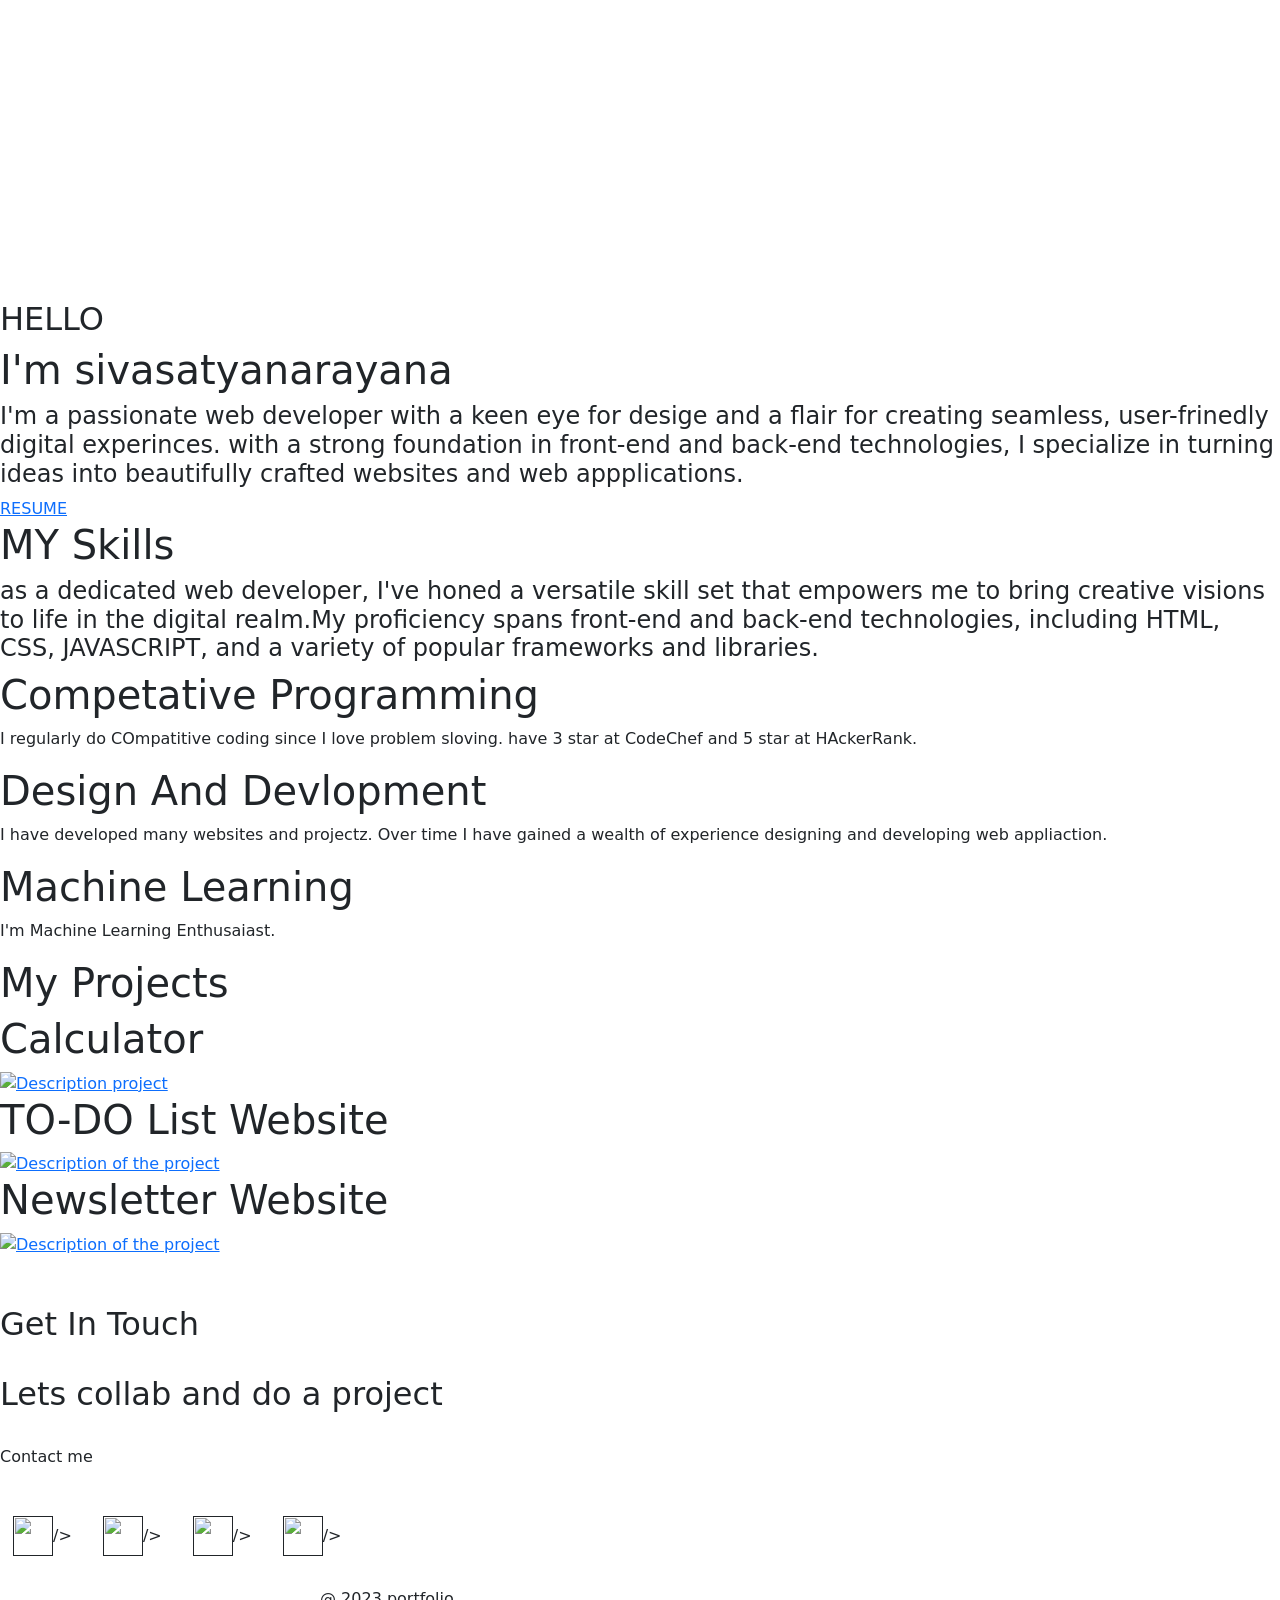
==== index.html @ d50d9cbf "Add files via upload" ====
<!DOCTYPE html>
<html lang="en">
    <head>
        <meta charset="UTF-8"/>
        <meta http-equiv="X-UA-Compatble" content="IE=edge"/>
        <meta name="viewport" content="width=device-width, initial-scale=1"/>
        <title>Portfolio</title> 
        <link rel="stylesheet" href="index.css"/>
        <link href="https://cdn.jsdelivr.net/npm/bootstrap@5.3.2/dist/css/bootstrap.min.css" rel="stylesheet" integrity="sha384-T3c6CoIi6uLrA9TneNEoa7RxnatzjcDSCmG1MXxSR1GAsXEV/Dwwykc2MPK8M2HN" crossorigin="anonymous">
    </head>
    <body>
        <header class="header_section">
            <div class="container">
                <nav class="collapse navbar-expand-lg custom_nav-container">
                    <div class="collapse navbar-collapse"
                    id="navbarSupportedCOntent">
                <ul class="navbar-nav mx-auto">

                    <li class="nav-item active">
                        <a class="nav-link" herf="index.html">Home</a> 
                    </li>
                    <li class="nav-item">
                        <a class="nav-link" href="#page1">Skills</a>
                    </li>
                     <li class="nav-item">
                        <a class="nav-link" href="#page2">Projects</a>
                     </li>
                     <div  class="nav-item">
                        <a class="nav-link" href="#page3"> Contents</a>
                     </div>
                </ul>
                     </div>
                </nav>
             </div>
    </header>

    <div id="main">
        <div id="page">

            <img src="./portfolio.jpeg" style="padding: 150px;
              border-radius: 50%," alt="" />
            
            <div id="text">
                <h2>HELLO</h2>
                <h1>I'm sivasatyanarayana</h1>
                <h4>
                    I'm a passionate web developer with a keen eye for desige
                    and a 
                    flair for creating seamless, user-frinedly digital experinces. with a strong foundation in front-end and back-end technologies, I specialize in turning ideas into beautifully crafted
                    websites and web appplications.
                </h4>
                <div id="buttons">
                    <buttons id="b2">
                        <a href="">RESUME </a>
                    </buttons>
                </div>

            </div>
        </div>
    </div>


    <div id ="page1">
        <div id ="right">
            <div id ="text1">
                <h1>MY Skills</h1>
                <h4>
                    as a dedicated web developer, I've honed
                    a versatile
                    skill set 
                    that empowers me to bring creative visions to life in the digital realm.My proficiency spans
                    front-end and back-end technologies, including HTML, CSS, JAVASCRIPT, and a 
                    variety of 
                    popular frameworks and libraries.
                </h4>
            </div>
        </div>
    </div>
  <div id="left">
        <div class="box">
            <h1>Competative Programming </h1>
            <p>
                I regularly do COmpatitive coding since I love problem sloving.
                have 3 star at CodeChef and 5 star at HAckerRank.
            </p>
        </div>
        <div class="box">
            <h1>Design And Devlopment</h1>
            <p>
                I have developed many websites and projectz. Over time
                I have
                gained a wealth of experience designing and developing
                web
                appliaction.
            </p>
        </div>
        <div class="box">
            <h1>Machine Learning </h1> 
            <p>I'm Machine Learning Enthusaiast.</p>
        </div>
    </div>
</div>
    <div id="page2">
        <div id="text4">
            <h1>My Projects</h1>
        </div>
    </div id="project">
      <div class="projects p1">
        <div id="text3">
            <h1>Calculator</h1>
        </div>
        <div id="image">
          <a href="your_destination_link_here">
            <img src="./calculator.jpeg"alt="Description project"/>
          </a> 
        </div> 
       </div>
       <div class="projects p2">
        <div id="text3">
            <h1>TO-DO List Website</h1>
        </div>
        <div id="image">
            <a href="Your_destination_link_here">
                <img src="./TO-DO.jpeg" alt="Description of the project"/>
            </a>
        </div>
       </div>
       <div class="projects p3">
        <div id="text3">
            <h1>Newsletter Website</h1>
        </div>
        <div id="image">
            <a href="Your_destination_link_here">
                <img src="./newsletter.jpeg" alt="Description of the project"/>
            </a>
        </div>
       </div>
       
    <section class="end">
        <div id="page3" class="contact-me">
            <br /><br />
            <h2>Get In Touch</h2>
            <br />

            <h2 class="collab">Lets collab and do a project</h2>
            <br />

            <p>Contact me</p>
            <br />

            <a class="btn" href=""
            ><img src="./gmail.jpeg" width="40px"height="40px"
            >/></a>


            <a class="btn" href=""
            ><img src="./github.jpeg" width="40px"height="40px"
            >/></a>


            <a class="btn" href=""
            ><img src="./twitter.jpeg" width="40px"height="40px"
            >/></a>


            <a class="btn" href=""
            ><img src="./github.jpeg" width="40px"height="40px"
            >/></a>
        </div>

        <div class="bottom-cotainer">
            <div style="width: 50%; margin-left: auto; margin-right:
            auto">
            <br>
            <p class="copyright">@ 2023 portfolio.</p>
            </div>
        </div>
    </section>



    </body>
</html>
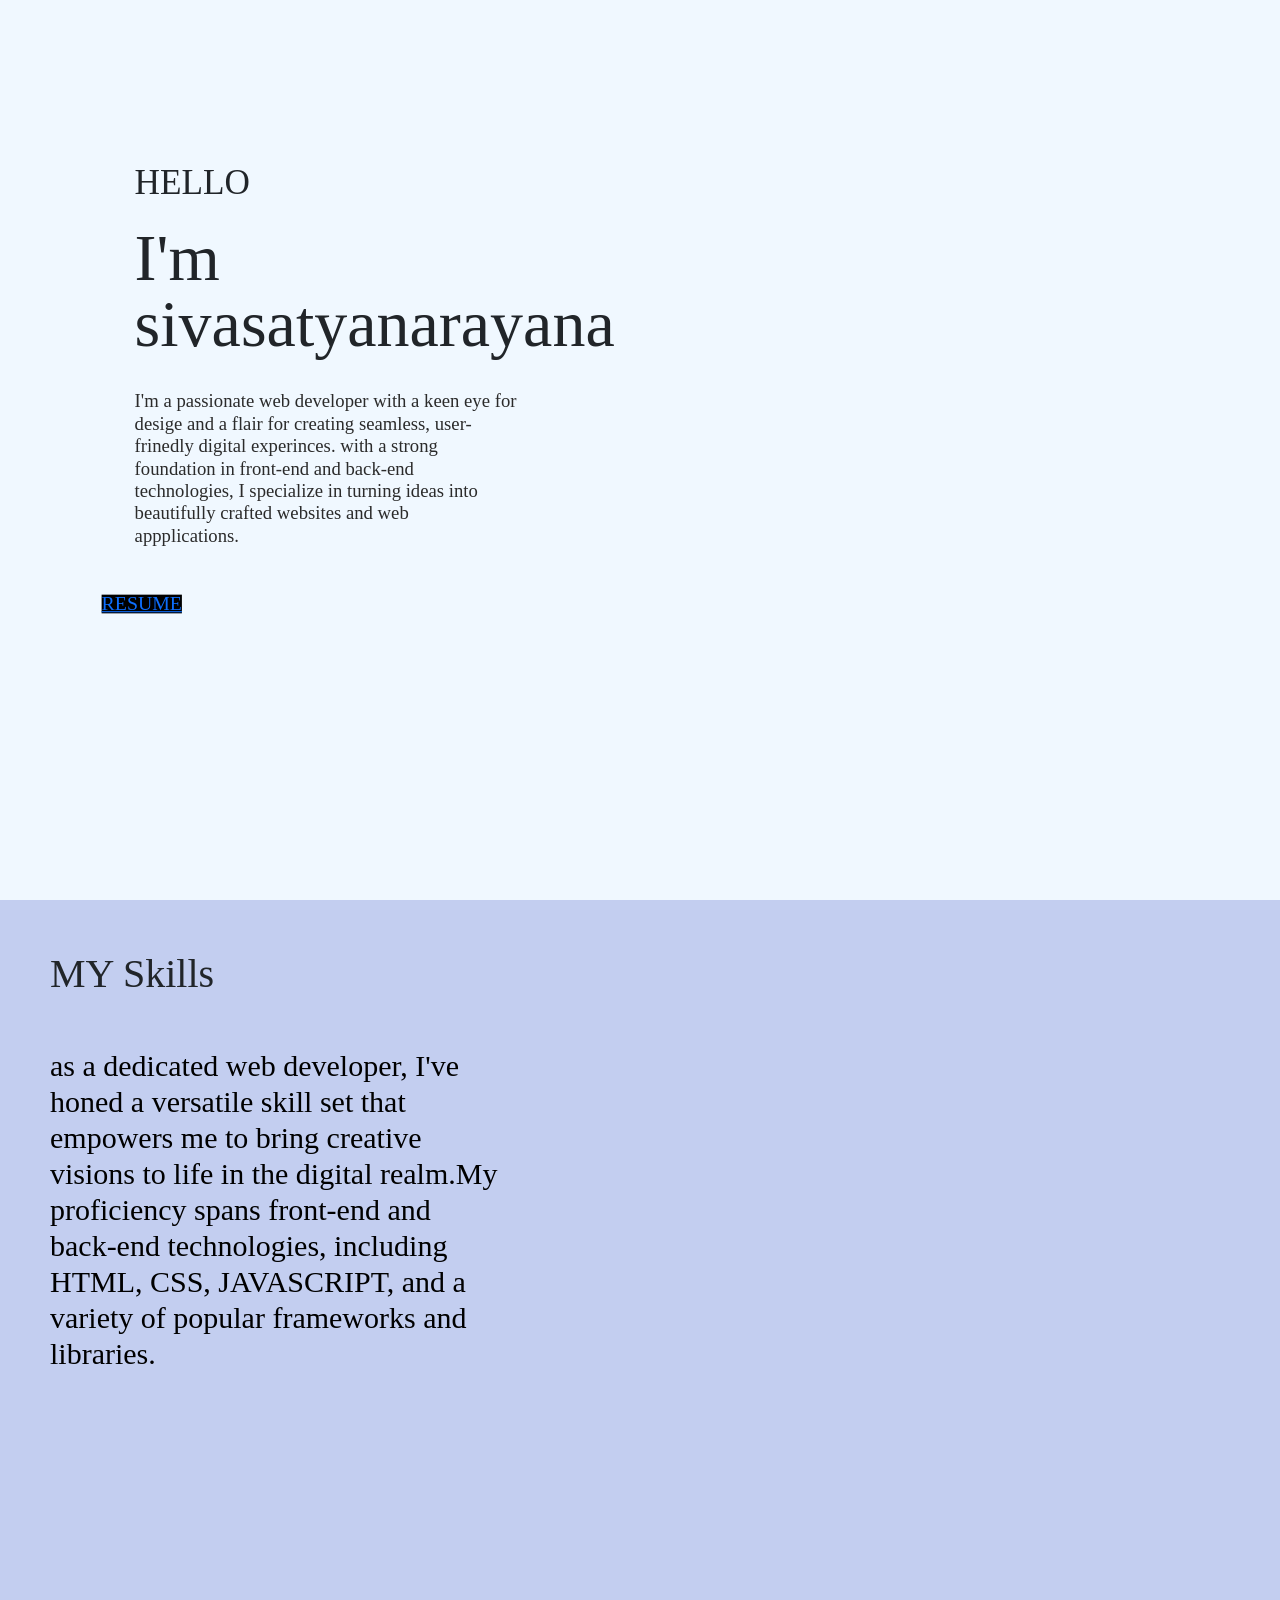
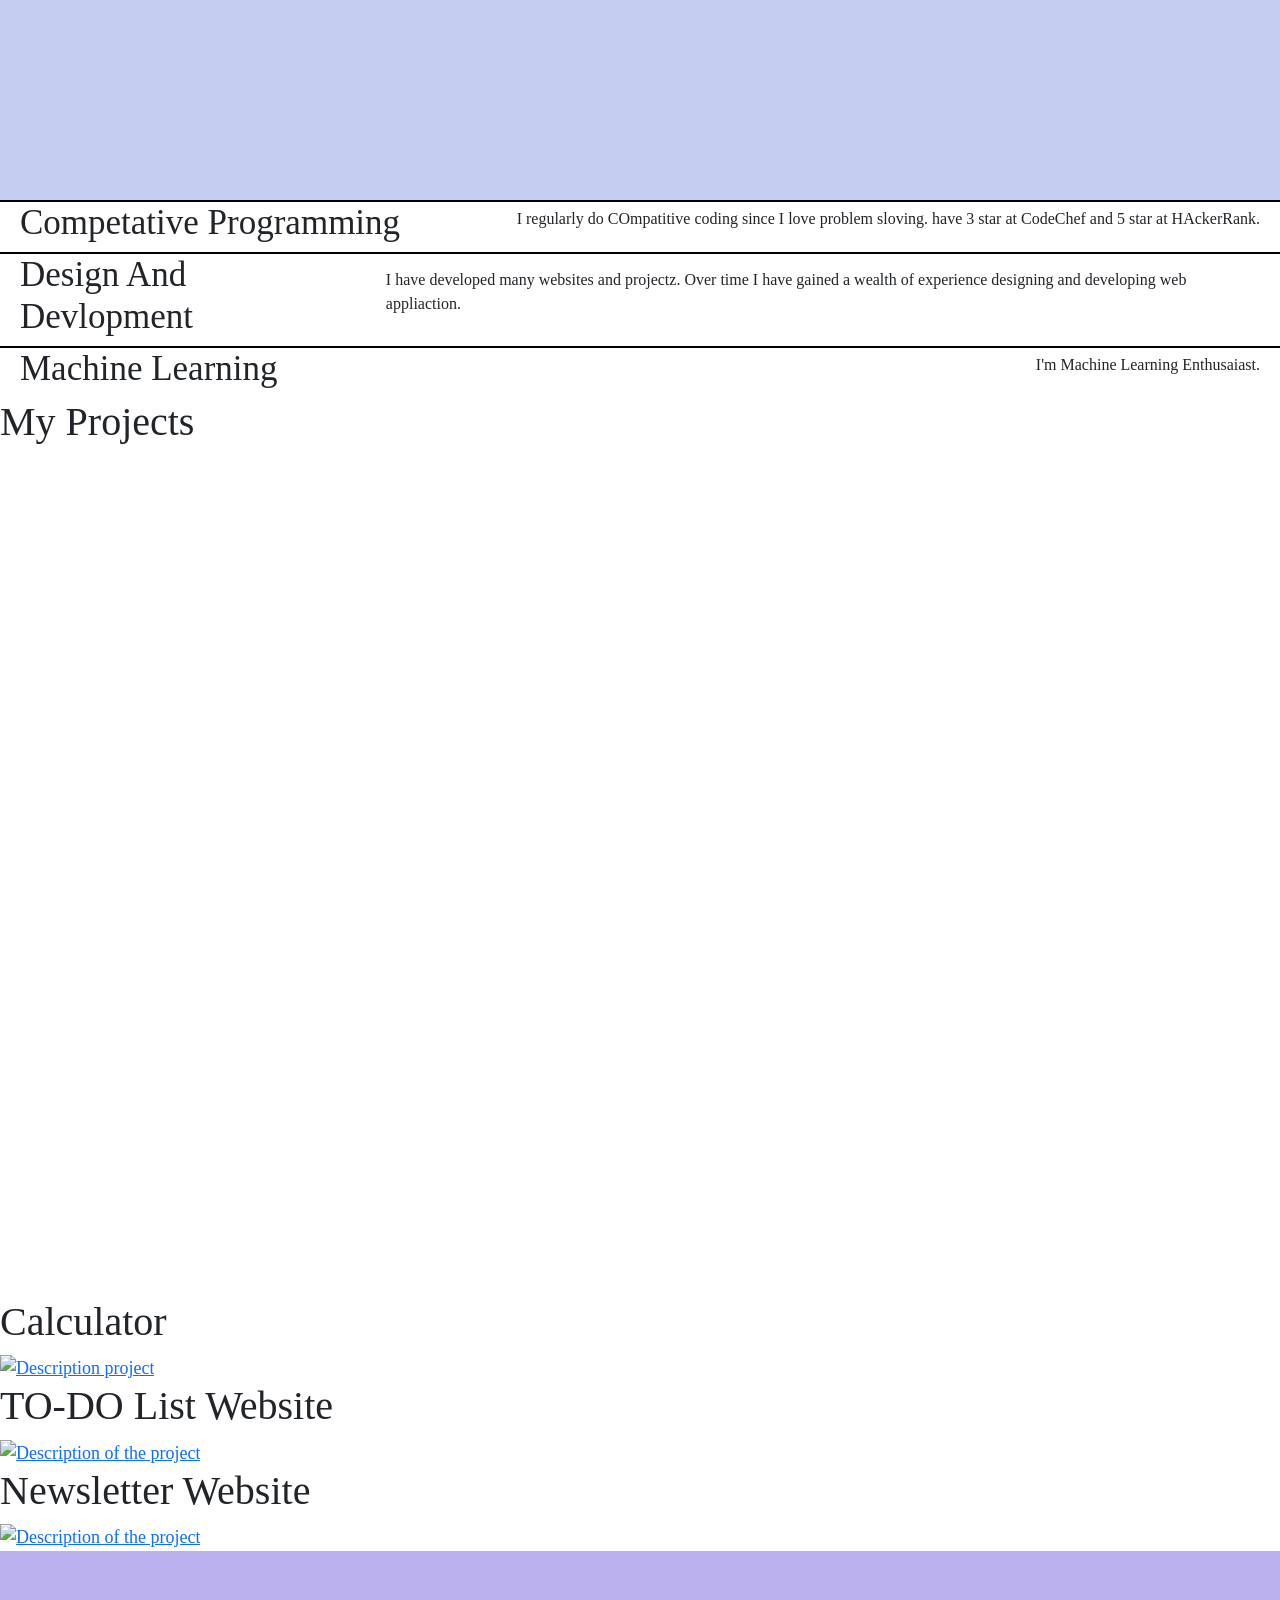
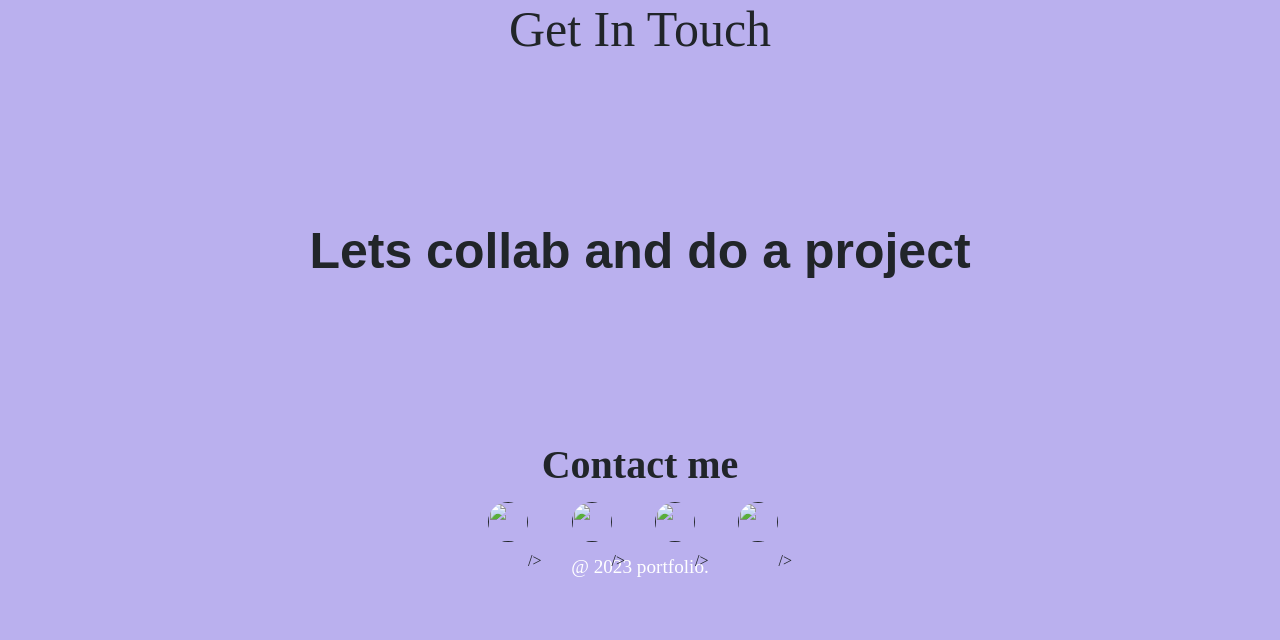
==== commit 4d2715a2: "Update index.html" ====
--- a/index.html
+++ b/index.html
@@ -5,7 +5,7 @@
         <meta http-equiv="X-UA-Compatble" content="IE=edge"/>
         <meta name="viewport" content="width=device-width, initial-scale=1"/>
         <title>Portfolio</title> 
-        <link rel="stylesheet" href="index.css"/>
+        <link rel="stylesheet" href="portfolio/index.css"/>
         <link href="https://cdn.jsdelivr.net/npm/bootstrap@5.3.2/dist/css/bootstrap.min.css" rel="stylesheet" integrity="sha384-T3c6CoIi6uLrA9TneNEoa7RxnatzjcDSCmG1MXxSR1GAsXEV/Dwwykc2MPK8M2HN" crossorigin="anonymous">
     </head>
     <body>
@@ -180,4 +180,4 @@
 
 
     </body>
-</html>+</html>
--- a/portfolio/index.css
+++ b/portfolio/index.css
@@ -0,0 +1,292 @@
+*{
+   margin: 0%;
+   padding: 0%;
+   box-sizing: border-box;
+   font-family: montserrat; 
+}
+ html,body{
+    height: 100%;
+    width: 100%;
+ }
+ #main{
+    position: relative;
+    overflow: hidden;
+ }
+ #page{
+    position: relative;
+    height: 100vh;
+    width: 100vw;
+    background-color: aliceblue;
+ }
+ #page>img{
+    position: absolute;
+    right: 5%;
+    top: 52%;
+    transform: translateY(-50%);
+    width: 50%;
+ }
+ #page>#nav{
+    display: flex;
+    align-items: center;
+    justify-content: space-between;
+    padding: 0px 30px;
+    position:  absolute;
+    z-index: 9;
+    height: 10%;
+    width: 100%;
+ }
+ #center-nav{
+    display: flex;
+    gap: 20px;
+    text-align: center;
+ }
+ #center-nav>a{
+    text-decoration: none;
+    color: #000;
+    font-weight: 500;
+    font-size: 18px;
+    text-align: center;
+ }
+ #nav>input{
+    padding: 10px 5px;
+    border-radius: 10px;
+    border: 1px solid #dadada;
+    text-transform: uppercase;
+ }
+ #text{
+    padding: 30px 50px;
+    position: relative;
+    top: 18%;
+    left: 8%;
+    height: 75%;
+    width: 35%;
+    scale: 1.1;
+ }
+ #text>h1{
+    font-size: 60px;
+    line-height: 1;
+    margin-top: 20px;
+ }
+ #text>h4{
+    margin-top: 30px;
+    color: #2b2b2b;
+    font-size: 17px;
+    font-weight: 500;
+ }
+ #text>hs{
+    color: #8873EF;
+    transform: rotate(-20deg);
+    position: absolute;
+    left: 3%;
+ }
+ #buttons{
+    position: absolute;
+    left: 0%;
+    bottom: 18%;
+    height: 20%;
+    width: 100%;
+}
+#buttons>button>a{
+    font-size: 20px;
+    color: wheat;
+}
+#buttons>#b2{
+    margin-left: 20px;
+
+    background-color: black;
+}
+
+#page1{
+    position: relative;
+    height: 100vh;
+    width: 100vw;
+    background-color:#c3cef0;
+    /*padding: 50px; */
+}
+#page1>#left{
+    position: absolute;
+    right: 5%;
+    height: 90%;
+    top: 50%;
+    transform: translateY(-50);
+    width: 35%;
+    /*padding: 50px; */
+}
+#left>.box{
+    display: flex;
+    align-items: center;
+    justify-content: space-between;
+    padding: 0px 20px;
+    height: 33.3%;
+    width: 100%;
+    border-top: 2px solid #000;
+}
+#left>.box>h4{
+    font-size: 30px;
+}
+
+#left>.box>h1{
+    font-size: 35px;
+
+}
+
+#left>.box>p{
+    margin-left: 20px;
+
+}
+
+#text1{
+    margin: 50px 50px;
+    height: 30%;
+    width: 50%;
+    position: absolute;
+    z-index: 9;
+}
+#text1>h4{
+    font-size: 30px;
+    color:#000;
+    font-weight: 500;
+    width: 70%;
+    margin-top: 50px;
+}
+#text1>h5{
+    color:#8873EF;
+    transform: rotate(-20deg);
+    position: absolute;
+    left: -25%;
+}
+#page1>img{
+    position: 5%;
+    bottom: 5%;
+    left: 5%;
+    width: 10%
+}
+#page2{
+    position: relative;
+    height: 100vh;
+    width: 100vw;
+    background-color:#fff;
+}
+#project{
+    display: flex;
+    align-items: center;
+    justify-content: space-between;
+    padding: 0px 20px;
+    height: 30%;
+    width: 100%;
+}
+#image{
+    height: 70%;
+    width: 100%;
+}
+#image>img{
+    height: 100%;
+    width: 100%;
+    object-fit: cover;
+}
+.p1 img{
+    height: 200px;
+    width: 300px;
+}
+.p2{
+    position: relative;
+    top: -20;
+}
+.p3{
+    position: relative;
+    top: -50;
+}
+#test4{
+    position: absolute;
+    top: 10%;
+    left: 5%;
+    height: 20%;
+    width: 30%;
+}
+#tet4>h1{
+    margin-top: 20px;
+    font-size: 50px;
+}
+#text4>h5{
+    color: #8873EF;
+    transform: rotate(-20deg);
+    position: absolute;
+    top: 0%;
+    left: 0%;
+}
+.end{
+    background-color:#bab0ee;
+    text-align: center;
+    padding-bottom: 50px;
+}
+.contact-me p
+{
+     font-size: 40px;
+}
+.contact-me h2
+{
+    font-size: 50px;
+}
+.contact-me p
+{
+    font-size: 40px;
+}
+.contact-me{
+    width: 100%;
+    height: 570px;
+    font-weight: bold;
+    position: relative;
+}
+.collab{
+    font-size: 3.1rem;
+    font-family: 'Montserrat', sans-serif;
+    display: block;
+    font-weight: bolder;
+    margin: 100px auto;
+    padding: 30px 0;
+}
+.copyright{
+    color:white;
+    font-size: 1.2rem;
+    margin: 0;
+    padding: 8px 0 8px 0;
+}
+.btn{
+    padding:7px 7px;
+}
+.btn > img{
+    border-radius: 50%;
+    position: relative;
+    bottom: 40px;
+}
+.profile-text{
+    font-size: 1.3rem;
+}
+.profile-div{
+    padding: 0 18%;
+    text-align: center;
+    align-items: center;
+
+}
+
+a{
+    text-decoration: underline;
+    color: #0765a0;
+    font-size: large;
+}
+.break{
+    height: 2px;
+}
+#hello{
+    font-size: 2rem;
+}
+.nav-item > a{
+    color:#3e3e3e !important ;
+    font-size: 1.2rem;
+    font-weight: 600;
+    margin: 7px 20px;
+    text-transform: uppercase;
+}
+.header_section{
+    background-color:#2222221f;
+}
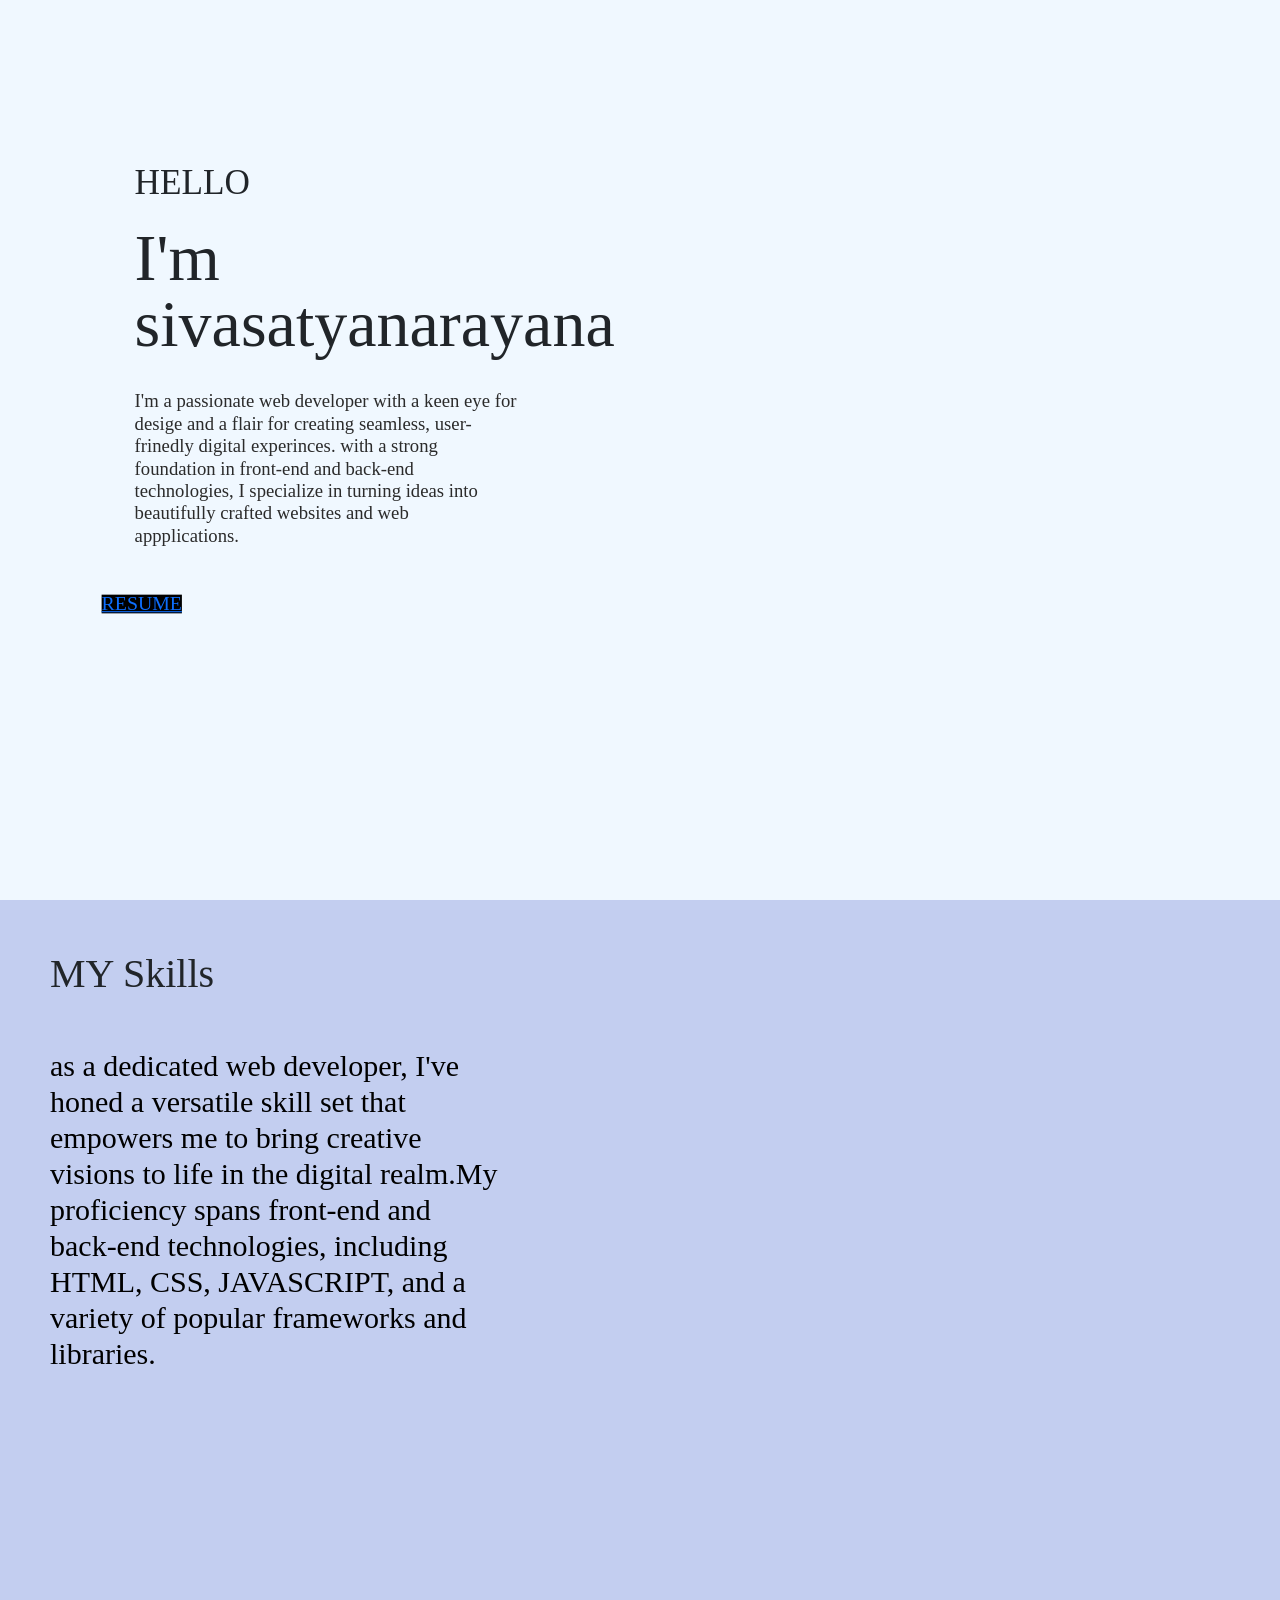
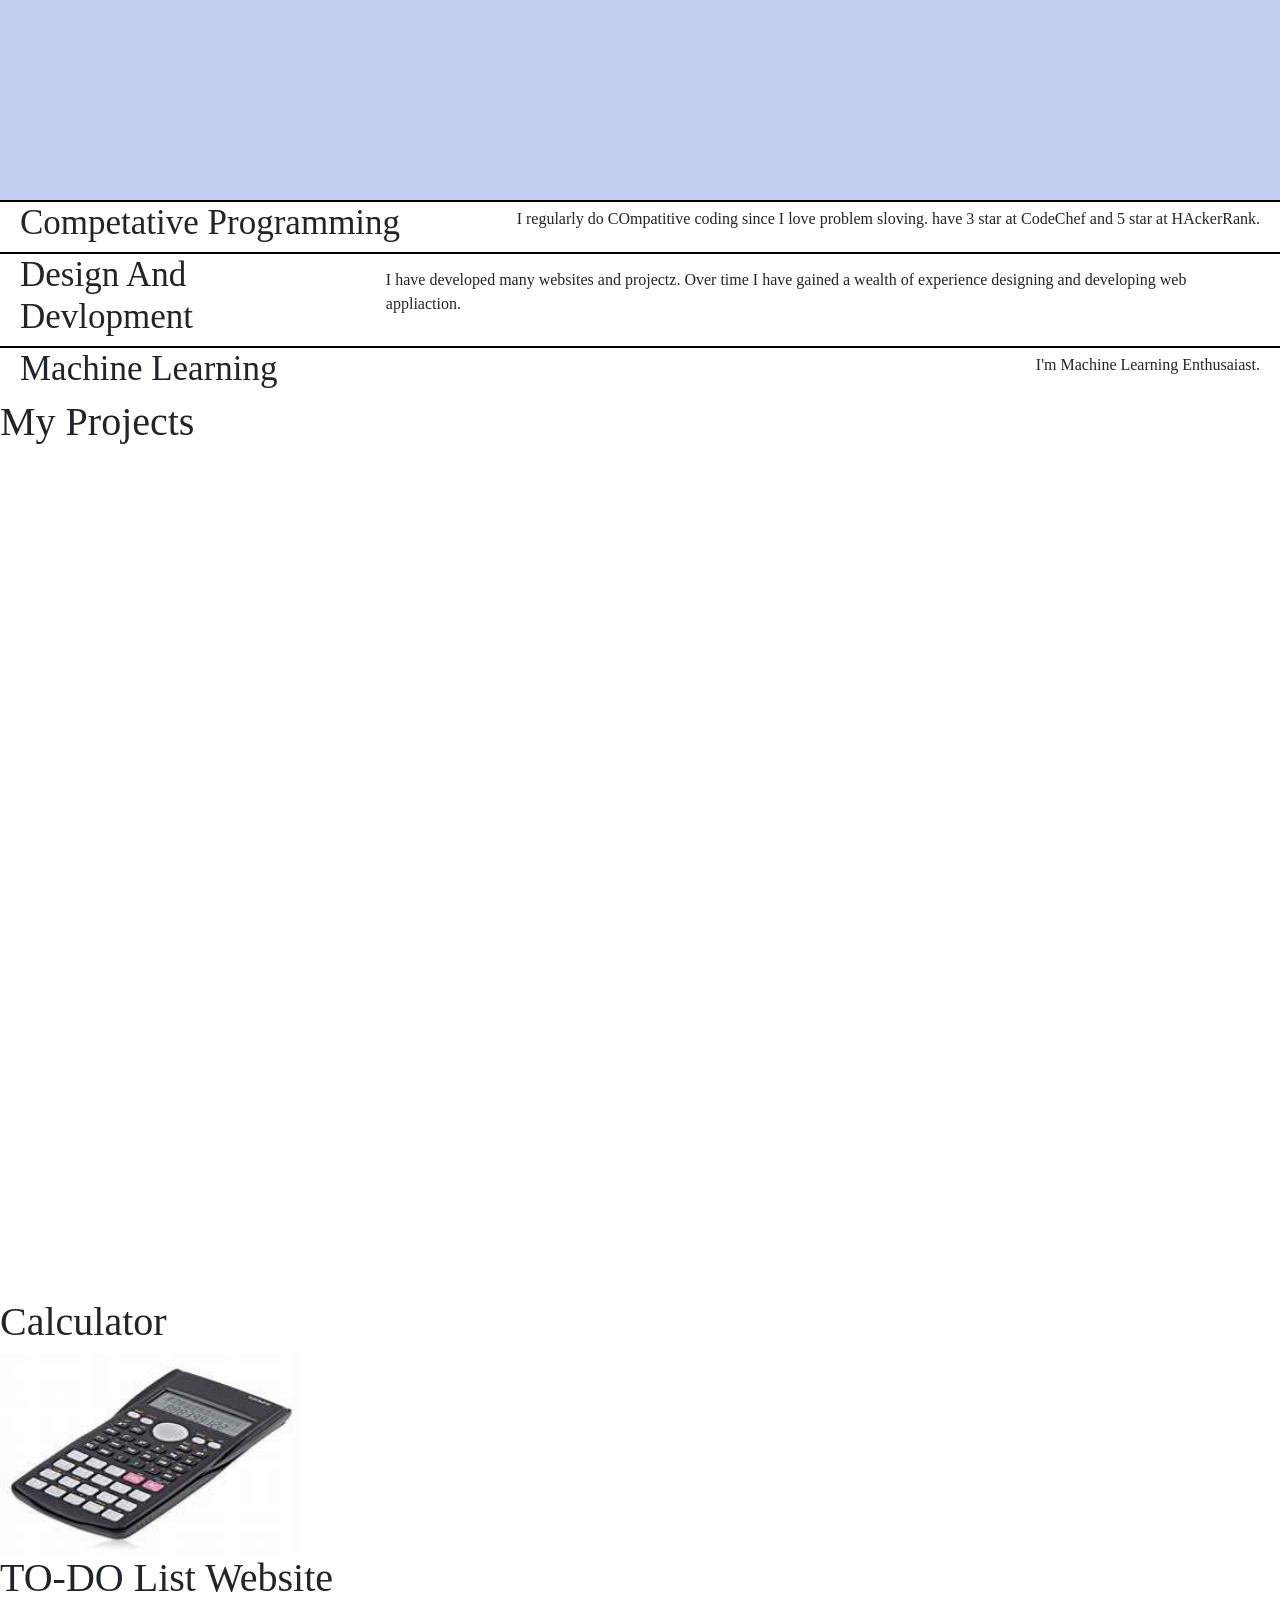
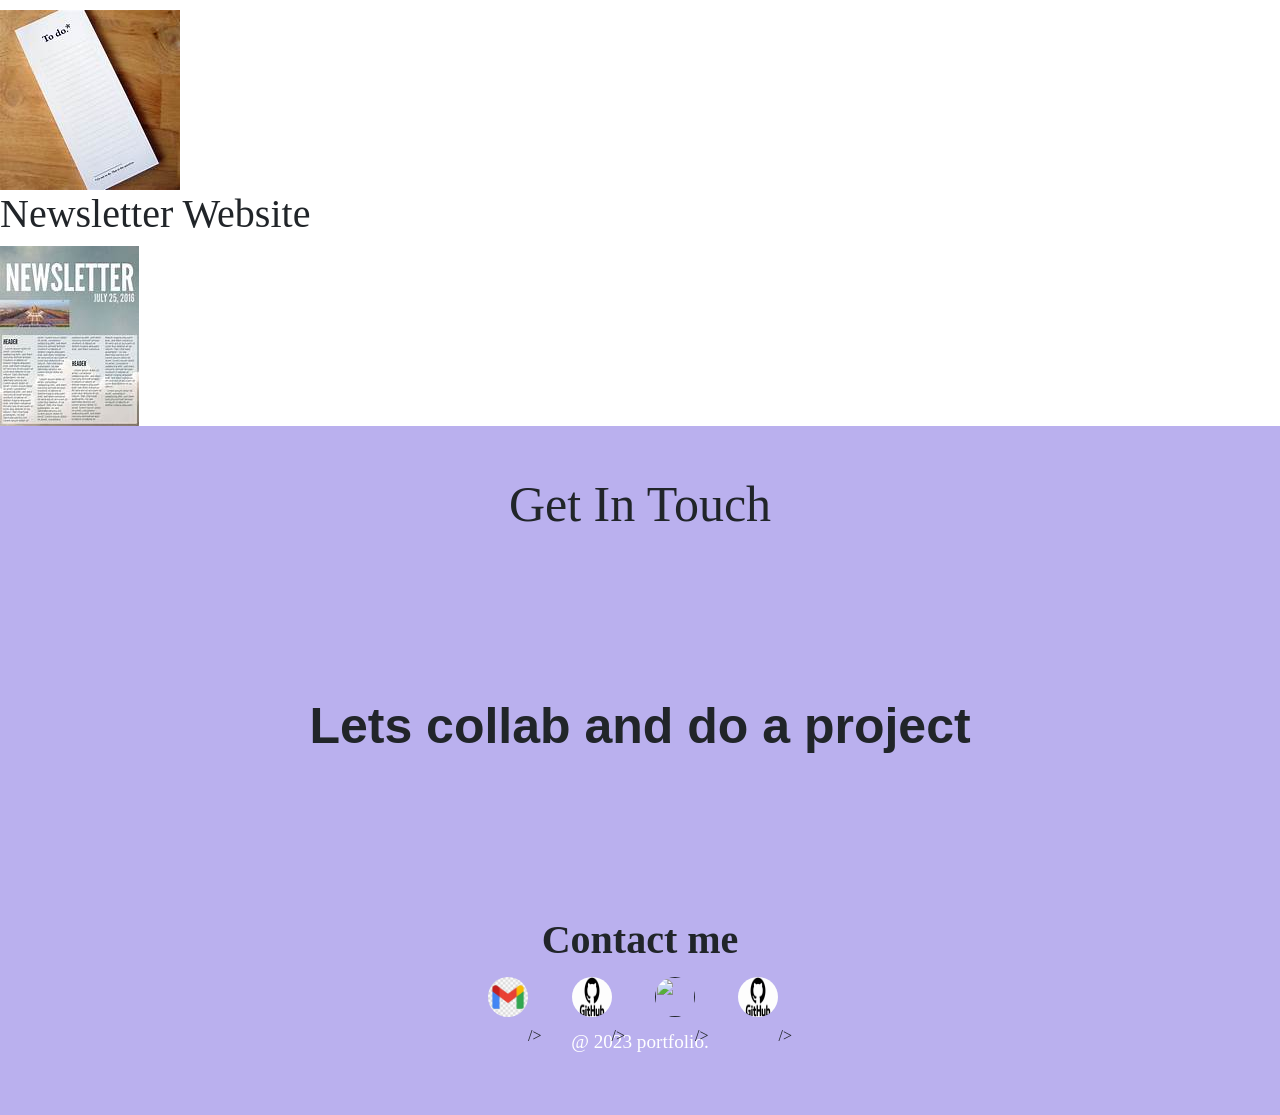
==== commit 2a75cf30: "Update index.html" ====
--- a/index.html
+++ b/index.html
@@ -37,7 +37,7 @@
     <div id="main">
         <div id="page">
 
-            <img src="./portfolio.jpeg" style="padding: 150px;
+            <img src="potfolio/portfolio.jpeg" style="padding: 150px;
               border-radius: 50%," alt="" />
             
             <div id="text">
@@ -111,7 +111,7 @@
         </div>
         <div id="image">
           <a href="your_destination_link_here">
-            <img src="./calculator.jpeg"alt="Description project"/>
+            <img src="portfolio/calculator.jpeg"alt="Description project"/>
           </a> 
         </div> 
        </div>
@@ -121,7 +121,7 @@
         </div>
         <div id="image">
             <a href="Your_destination_link_here">
-                <img src="./TO-DO.jpeg" alt="Description of the project"/>
+                <img src="portfolio/TO-DO.jpeg" alt="Description of the project"/>
             </a>
         </div>
        </div>
@@ -131,7 +131,7 @@
         </div>
         <div id="image">
             <a href="Your_destination_link_here">
-                <img src="./newsletter.jpeg" alt="Description of the project"/>
+                <img src="portfolio/newsletter.jpeg" alt="Description of the project"/>
             </a>
         </div>
        </div>
@@ -149,22 +149,22 @@
             <br />
 
             <a class="btn" href=""
-            ><img src="./gmail.jpeg" width="40px"height="40px"
+            ><img src="portfolio/gmail.jpeg" width="40px"height="40px"
             >/></a>
 
 
             <a class="btn" href=""
-            ><img src="./github.jpeg" width="40px"height="40px"
+            ><img src="portfolio/github.jpeg" width="40px"height="40px"
             >/></a>
 
 
             <a class="btn" href=""
-            ><img src="./twitter.jpeg" width="40px"height="40px"
+            ><img src="portfolip/twitter.jpeg" width="40px"height="40px"
             >/></a>
 
 
             <a class="btn" href=""
-            ><img src="./github.jpeg" width="40px"height="40px"
+            ><img src="portfolio/github.jpeg" width="40px"height="40px"
             >/></a>
         </div>
 
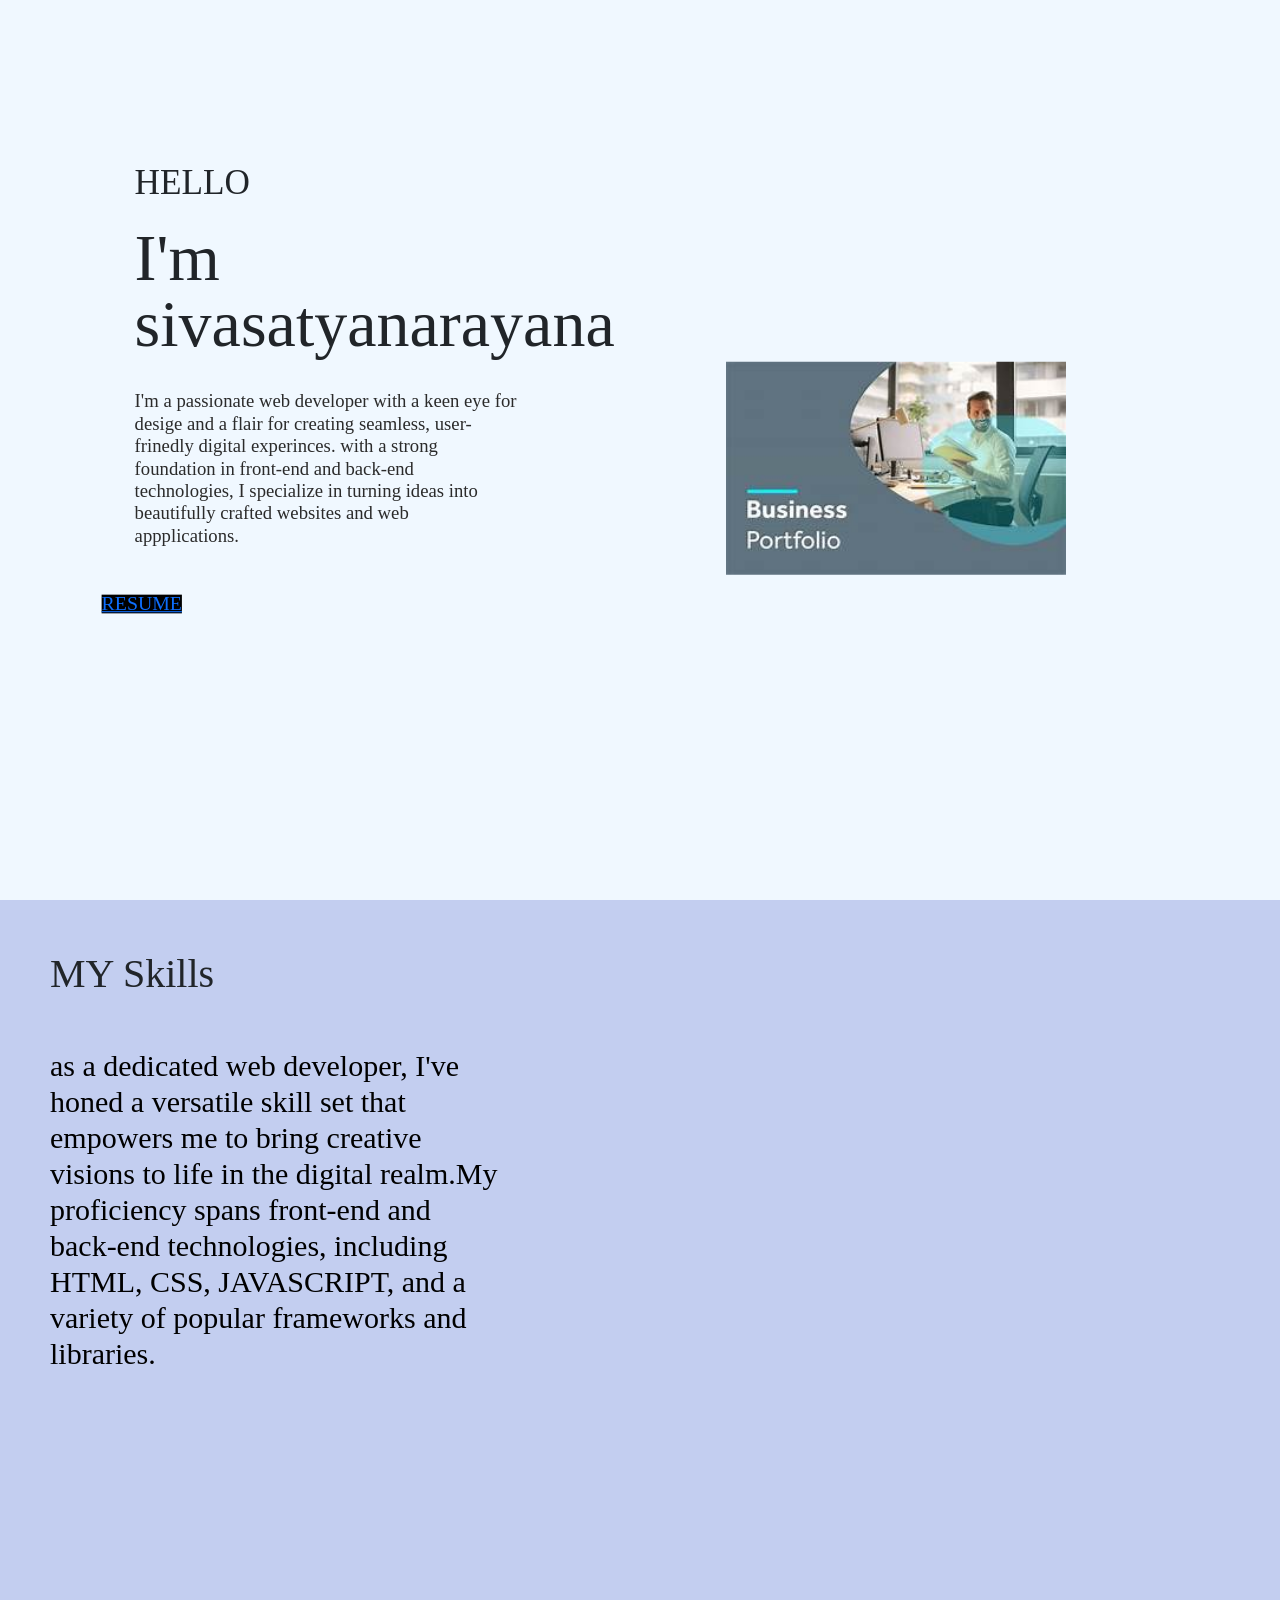
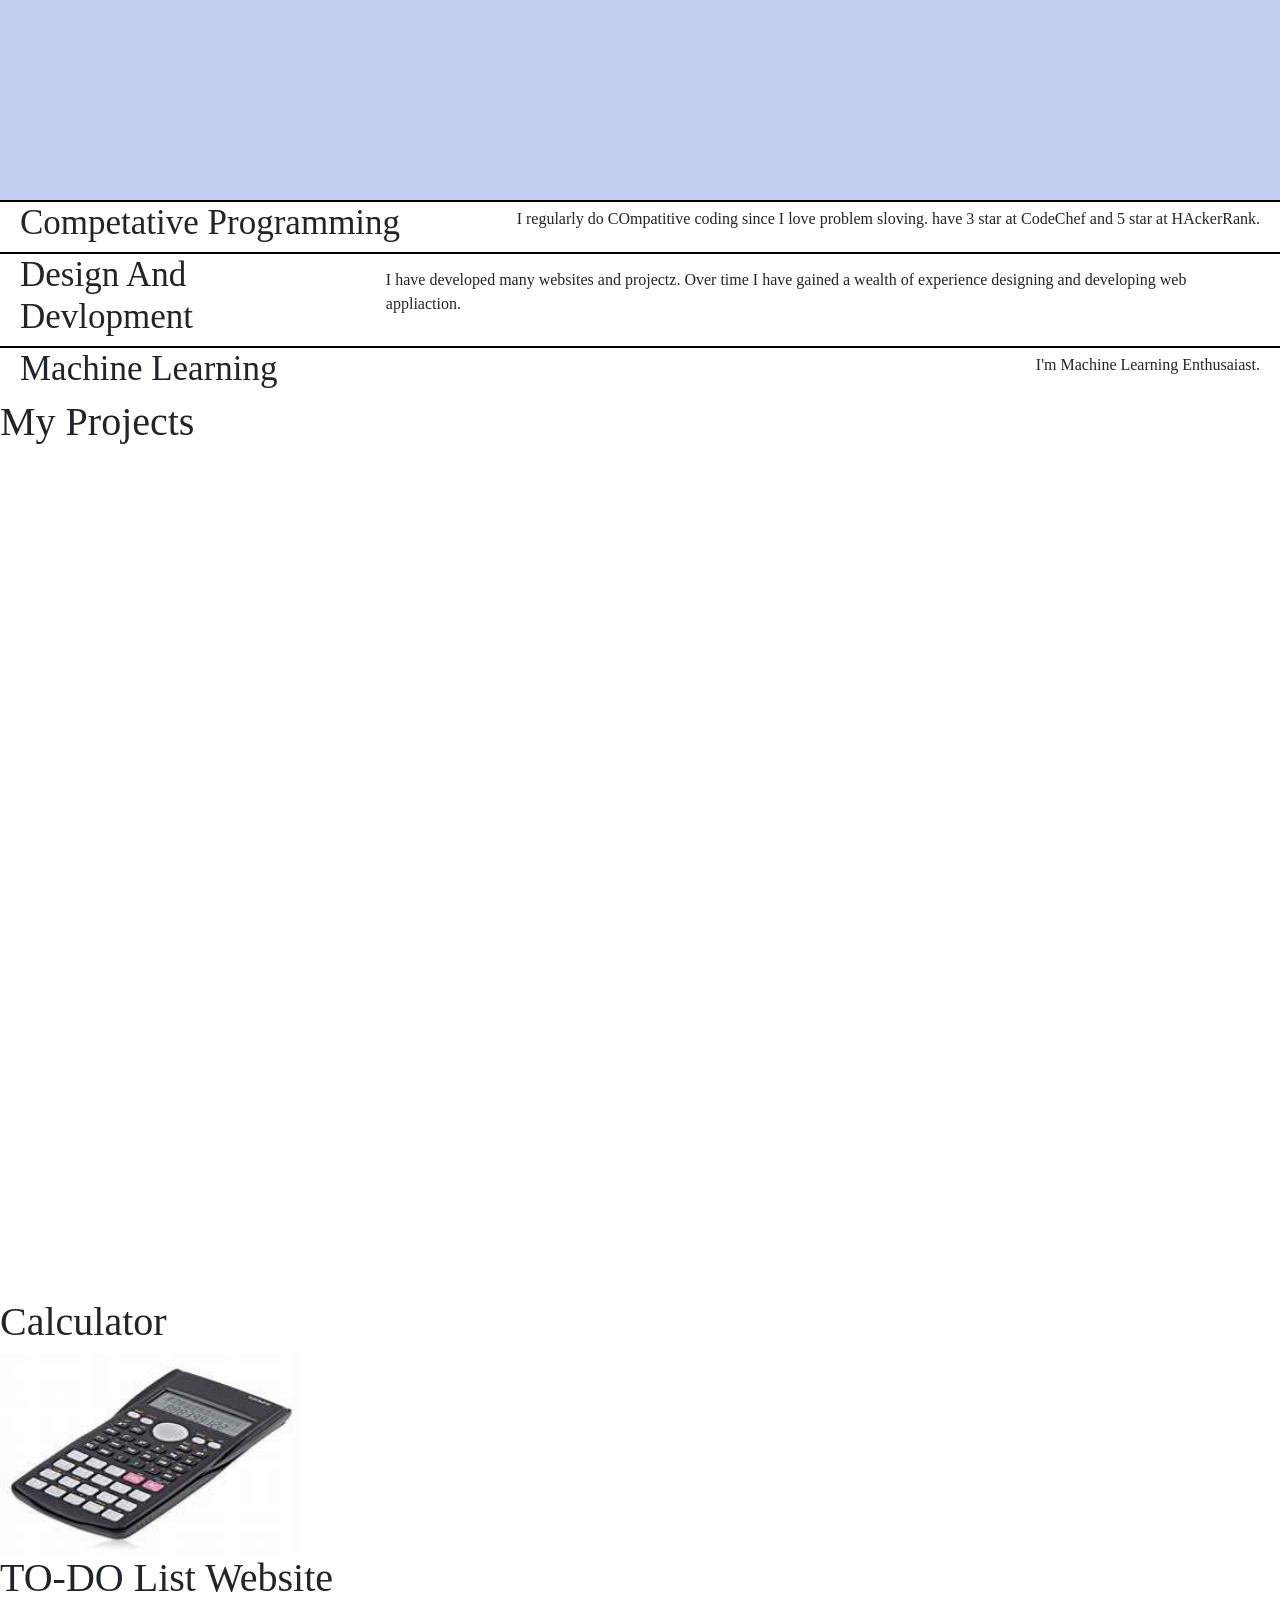
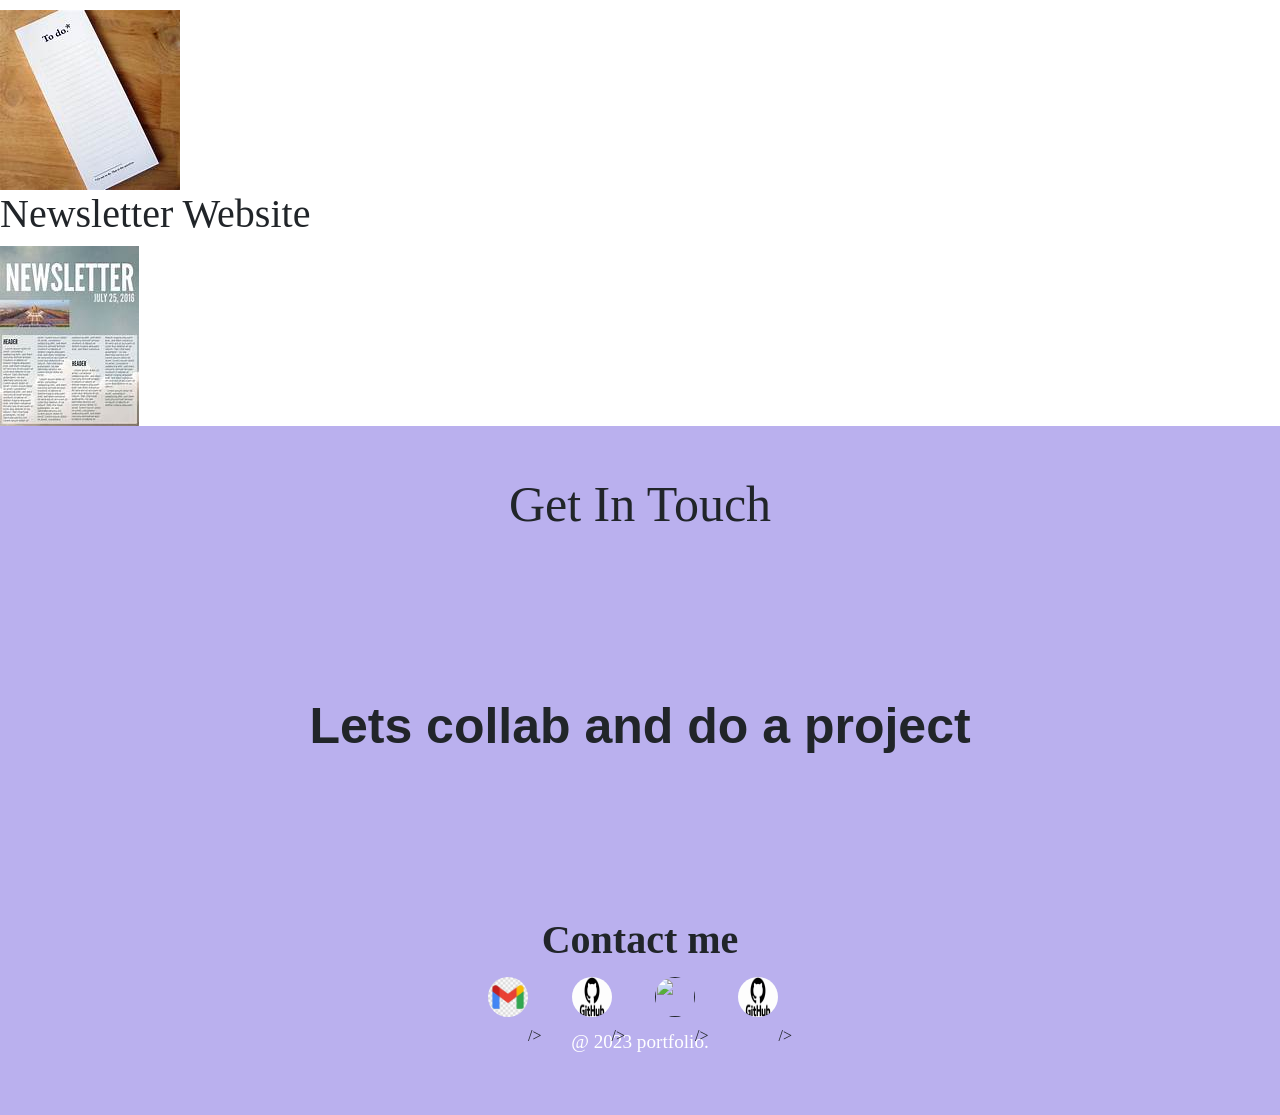
==== commit 8c9fc425: "Update index.html" ====
--- a/index.html
+++ b/index.html
@@ -37,7 +37,7 @@
     <div id="main">
         <div id="page">
 
-            <img src="potfolio/portfolio.jpeg" style="padding: 150px;
+            <img src="portfolio/portfolio.jpeg" style="padding: 150px;
               border-radius: 50%," alt="" />
             
             <div id="text">
